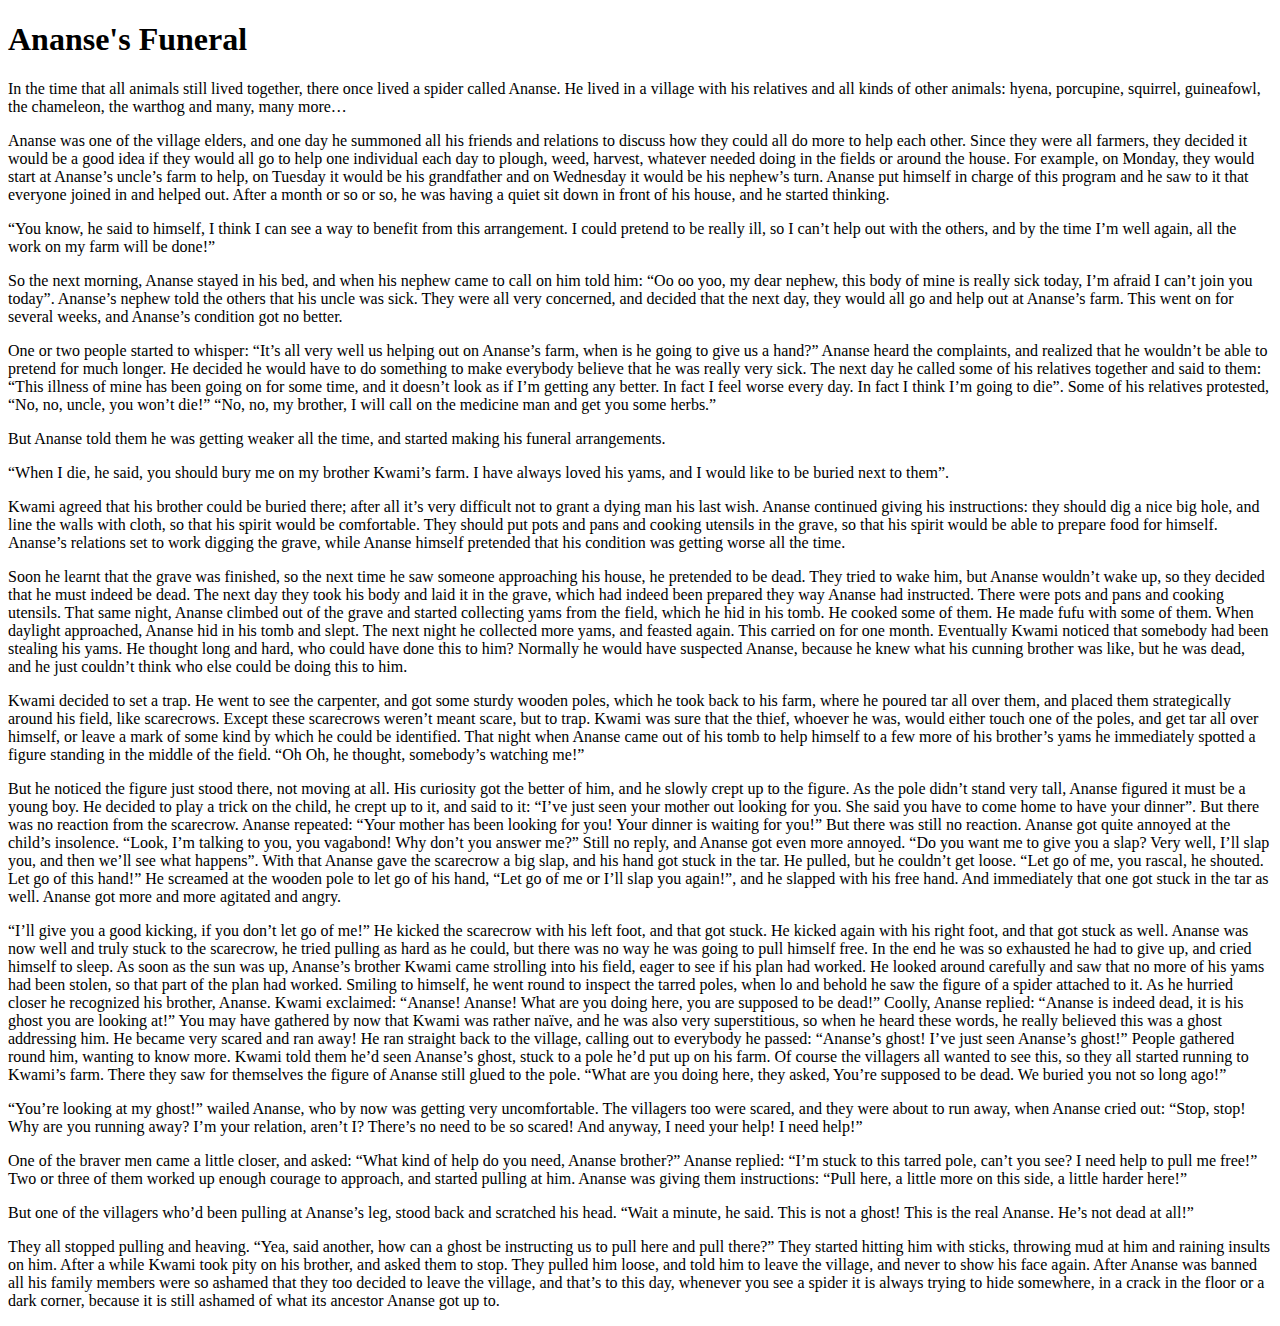
==== Ananse's Funeral.html @ f259d3c7 "additions of css and stories" ====
<!DOCTYPE html>
<html lang="en">
  <head>
    <meta charset="utf-8">
    <a href="http://fairytalesoftheworld.com/africa/"></a>
    <link href='https://fonts.googleapis.com/css?family=Work+Sans:600,500|Permanent+Marker|Sorts+Mill+Goudy:400italic|Damion&subset=latin,devanagari' rel='stylesheet' type='text/css'>

    <title>Ananse's Funeral</title>
  </head>
  <body>
    <h1>Ananse's Funeral</h1>
  <p>In the time that all animals still lived together, there once lived a spider called Ananse. He lived in a village with his relatives and all kinds of other animals: hyena, porcupine, squirrel, guineafowl, the chameleon, the warthog and many, many more…</p>
  
  <p>Ananse was one of the village elders, and one day he summoned all his friends and relations to discuss how they could all do more to help each other. Since they were all farmers, they decided it would be a good idea if they would all go to help one individual each day to plough, weed, harvest, whatever needed doing in the fields or around the house. For example, on Monday, they would start at Ananse’s uncle’s farm to help, on Tuesday it would be his grandfather and on Wednesday it would be his nephew’s turn. Ananse put himself in charge of this program and he saw to it that everyone joined in and helped out. After a month or so or so, he was having a quiet sit down in front of his house, and he started thinking.</p>
  
  <p>“You know, he said to himself, I think I can see a way to benefit from this arrangement. I could pretend to be really ill, so I can’t help out with the others, and by the time I’m well again, all the work on my farm will be done!”</p>
  
  <p>So the next morning, Ananse stayed in his bed, and when his nephew came to call on him told him: “Oo oo yoo, my dear nephew, this body of mine is really sick today, I’m afraid I can’t join you today”. Ananse’s nephew told the others that his uncle was sick. They were all very concerned, and decided that the next day, they would all go and help out at Ananse’s farm. This went on for several weeks, and Ananse’s condition got no better.</p>
  
  <p>One or two people started to whisper: “It’s all very well us helping out on Ananse’s farm, when is he going to give us a hand?” Ananse heard the complaints, and realized that he wouldn’t be able to pretend for much longer. He decided he would have to do something to make everybody believe that he was really very sick. The next day he called some of his relatives together and said to them: “This illness of mine has been going on for some time, and it doesn’t look as if I’m getting any better. In fact I feel worse every day. In fact I think I’m going to die”. Some of his relatives protested, “No, no, uncle, you won’t die!” “No, no, my brother, I will call on the medicine man and get you some herbs.”</p>
  
  <p>But Ananse told them he was getting weaker all the time, and started making his funeral arrangements.</p>
  
  <p>“When I die, he said, you should bury me on my brother Kwami’s farm. I have always loved his yams, and I would like to be buried next to them”.</p>
  
  <p>Kwami agreed that his brother could be buried there; after all it’s very difficult not to grant a dying man his last wish. Ananse continued giving his instructions: they should dig a nice big hole, and line the walls with cloth, so that his spirit would be comfortable. They should put pots and pans and cooking utensils in the grave, so that his spirit would be able to prepare food for himself. Ananse’s relations set to work digging the grave, while Ananse himself pretended that his condition was getting worse all the time.</p>
  
  <p>Soon he learnt that the grave was finished, so the next time he saw someone approaching his house, he pretended to be dead. They tried to wake him, but Ananse wouldn’t wake up, so they decided that he must indeed be dead. The next day they took his body and laid it in the grave, which had indeed been prepared they way Ananse had instructed. There were pots and pans and cooking utensils. That same night, Ananse climbed out of the grave and started collecting yams from the field, which he hid in his tomb. He cooked some of them. He made fufu with some of them. When daylight approached, Ananse hid in his tomb and slept. The next night he collected more yams, and feasted again. This carried on for one month. Eventually Kwami noticed that somebody had been stealing his yams. He thought long and hard, who could have done this to him? Normally he would have suspected Ananse, because he knew what his cunning brother was like, but he was dead, and he just couldn’t think who else could be doing this to him.</p>
  
  <p>Kwami decided to set a trap. He went to see the carpenter, and got some sturdy wooden poles, which he took back to his farm, where he poured tar all over them, and placed them strategically around his field, like scarecrows. Except these scarecrows weren’t meant scare, but to trap.

Kwami was sure that the thief, whoever he was, would either touch one of the poles, and get tar all over himself, or leave a mark of some kind by which he could be identified.

That night when Ananse came out of his tomb to help himself to a few more of his brother’s yams he immediately spotted a figure standing in the middle of the field.

“Oh Oh, he thought, somebody’s watching me!”

</p>
  
  <p>But he noticed the figure just stood there, not moving at all. His curiosity got the better of him, and he slowly crept up to the figure. As the pole didn’t stand very tall, Ananse figured it must be a young boy. He decided to play a trick on the child, he crept up to it, and said to it: “I’ve just seen your mother out looking for you. She said you have to come home to have your dinner”.

But there was no reaction from the scarecrow.

Ananse repeated: “Your mother has been looking for you! Your dinner is waiting for you!”

But there was still no reaction. Ananse got quite annoyed at the child’s insolence. “Look, I’m talking to you, you vagabond! Why don’t you answer me?”

Still no reply, and Ananse got even more annoyed. “Do you want me to give you a slap? Very well, I’ll slap you, and then we’ll see what happens”. With that Ananse gave the scarecrow a big slap, and his hand got stuck in the tar. He pulled, but he couldn’t get loose.

“Let go of me, you rascal, he shouted. Let go of this hand!”

He screamed at the wooden pole to let go of his hand, “Let go of me or I’ll slap you again!”, and he slapped with his free hand. And immediately that one got stuck in the tar as well. Ananse got more and more agitated and angry.</p>
  
  <p>“I’ll give you a good kicking, if you don’t let go of me!” He kicked the scarecrow with his left foot, and that got stuck. He kicked again with his right foot, and that got stuck as well. Ananse was now well and truly stuck to the scarecrow, he tried pulling as hard as he could, but there was no way he was going to pull himself free. In the end he was so exhausted he had to give up, and cried himself to sleep.

As soon as the sun was up, Ananse’s brother Kwami came strolling into his field, eager to see if his plan had worked. He looked around carefully and saw that no more of his yams had been stolen, so that part of the plan had worked. Smiling to himself, he went round to inspect the tarred poles, when lo and behold he saw the figure of a spider attached to it. As he hurried closer he recognized his brother, Ananse.

Kwami exclaimed: “Ananse! Ananse! What are you doing here, you are supposed to be dead!”

Coolly, Ananse replied: “Ananse is indeed dead, it is his ghost you are looking at!”

You may have gathered by now that Kwami was rather naïve, and he was also very superstitious, so when he heard these words, he really believed this was a ghost addressing him. He became very scared and ran away! He ran straight back to the village, calling out to everybody he passed: “Ananse’s ghost! I’ve just seen Ananse’s ghost!” People gathered round him, wanting to know more. Kwami told them he’d seen Ananse’s ghost, stuck to a pole he’d put up on his farm. Of course the villagers all wanted to see this, so they all started running to Kwami’s farm. There they saw for themselves the figure of Ananse still glued to the pole.

“What are you doing here, they asked, You’re supposed to be dead. We buried you not so long ago!”</p>
  
  <p>“You’re looking at my ghost!” wailed Ananse, who by now was getting very uncomfortable. The villagers too were scared, and they were about to run away, when Ananse cried out: “Stop, stop! Why are you running away? I’m your relation, aren’t I? There’s no need to be so scared! And anyway, I need your help! I need help!”</p>
  
  <p>One of the braver men came a little closer, and asked: “What kind of help do you need, Ananse brother?”

Ananse replied: “I’m stuck to this tarred pole, can’t you see? I need help to pull me free!”

Two or three of them worked up enough courage to approach, and started pulling at him. Ananse was giving them instructions: “Pull here, a little more on this side, a little harder here!”</p>
  
  <p>But one of the villagers who’d been pulling at Ananse’s leg, stood back and scratched his head. “Wait a minute, he said. This is not a ghost! This is the real Ananse. He’s not dead at all!”</p>
  
  <p>They all stopped pulling and heaving. “Yea, said another, how can a ghost be instructing us to pull here and pull there?” They started hitting him with sticks, throwing mud at him and raining insults on him. After a while Kwami took pity on his brother, and asked them to stop. They pulled him loose, and told him to leave the village, and never to show his face again. After Ananse was banned all his family members were so ashamed that they too decided to leave the village, and that’s to this day, whenever you see a spider it is always trying to hide somewhere, in a crack in the floor or a dark corner, because it is still ashamed of what its ancestor Ananse got up to.</p>
  </body>
</html>
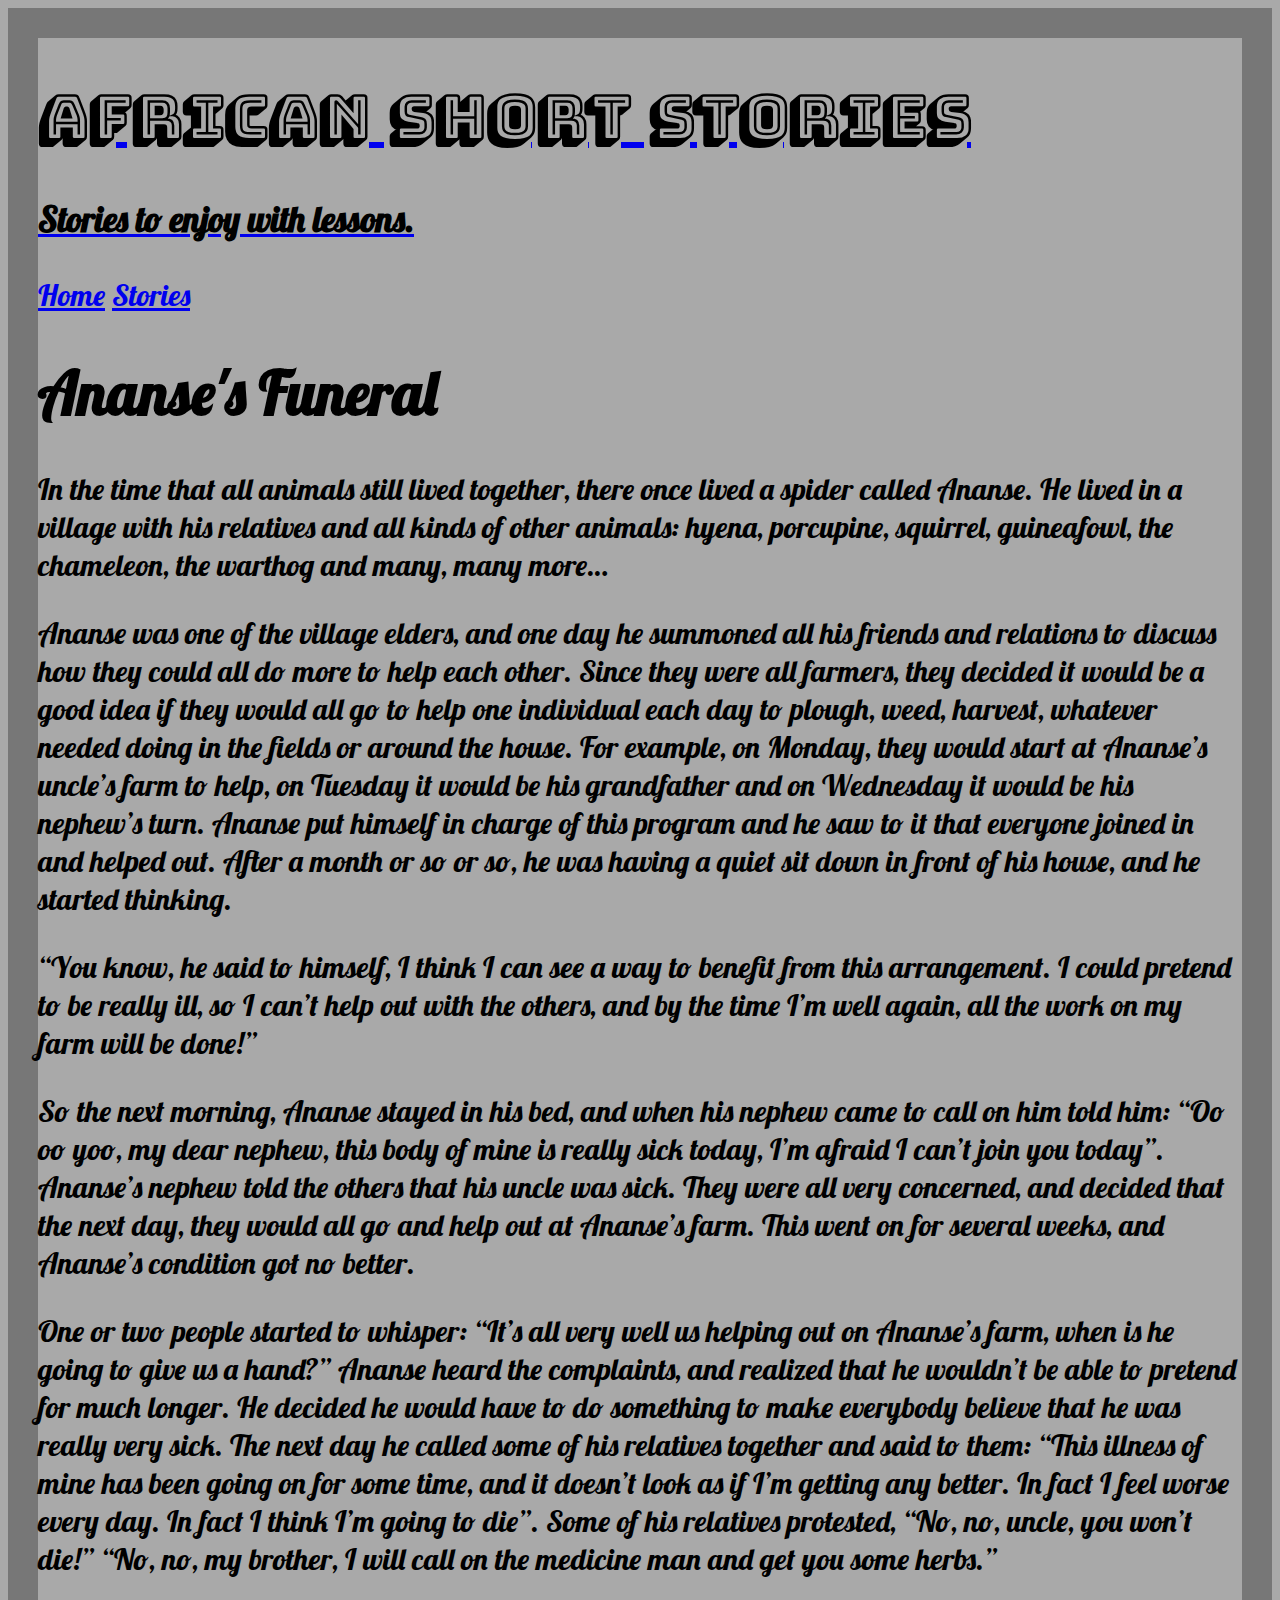
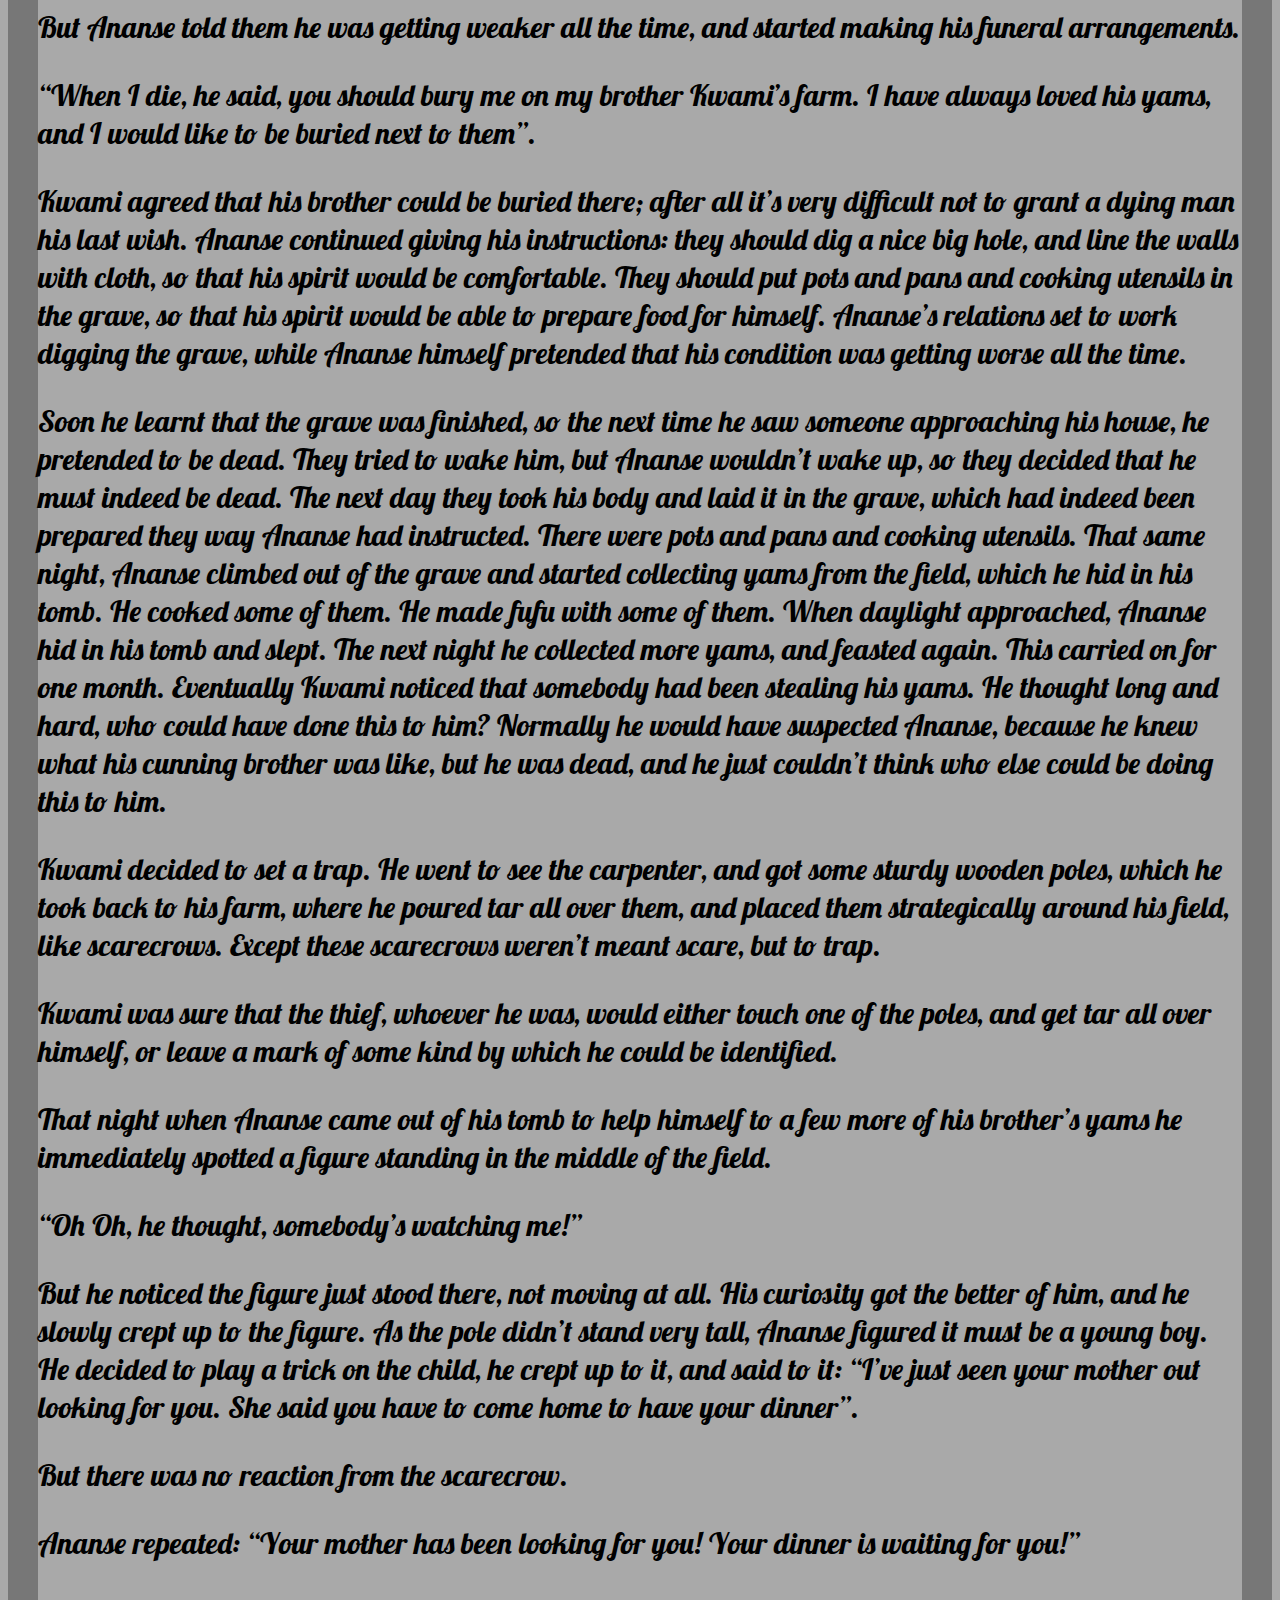
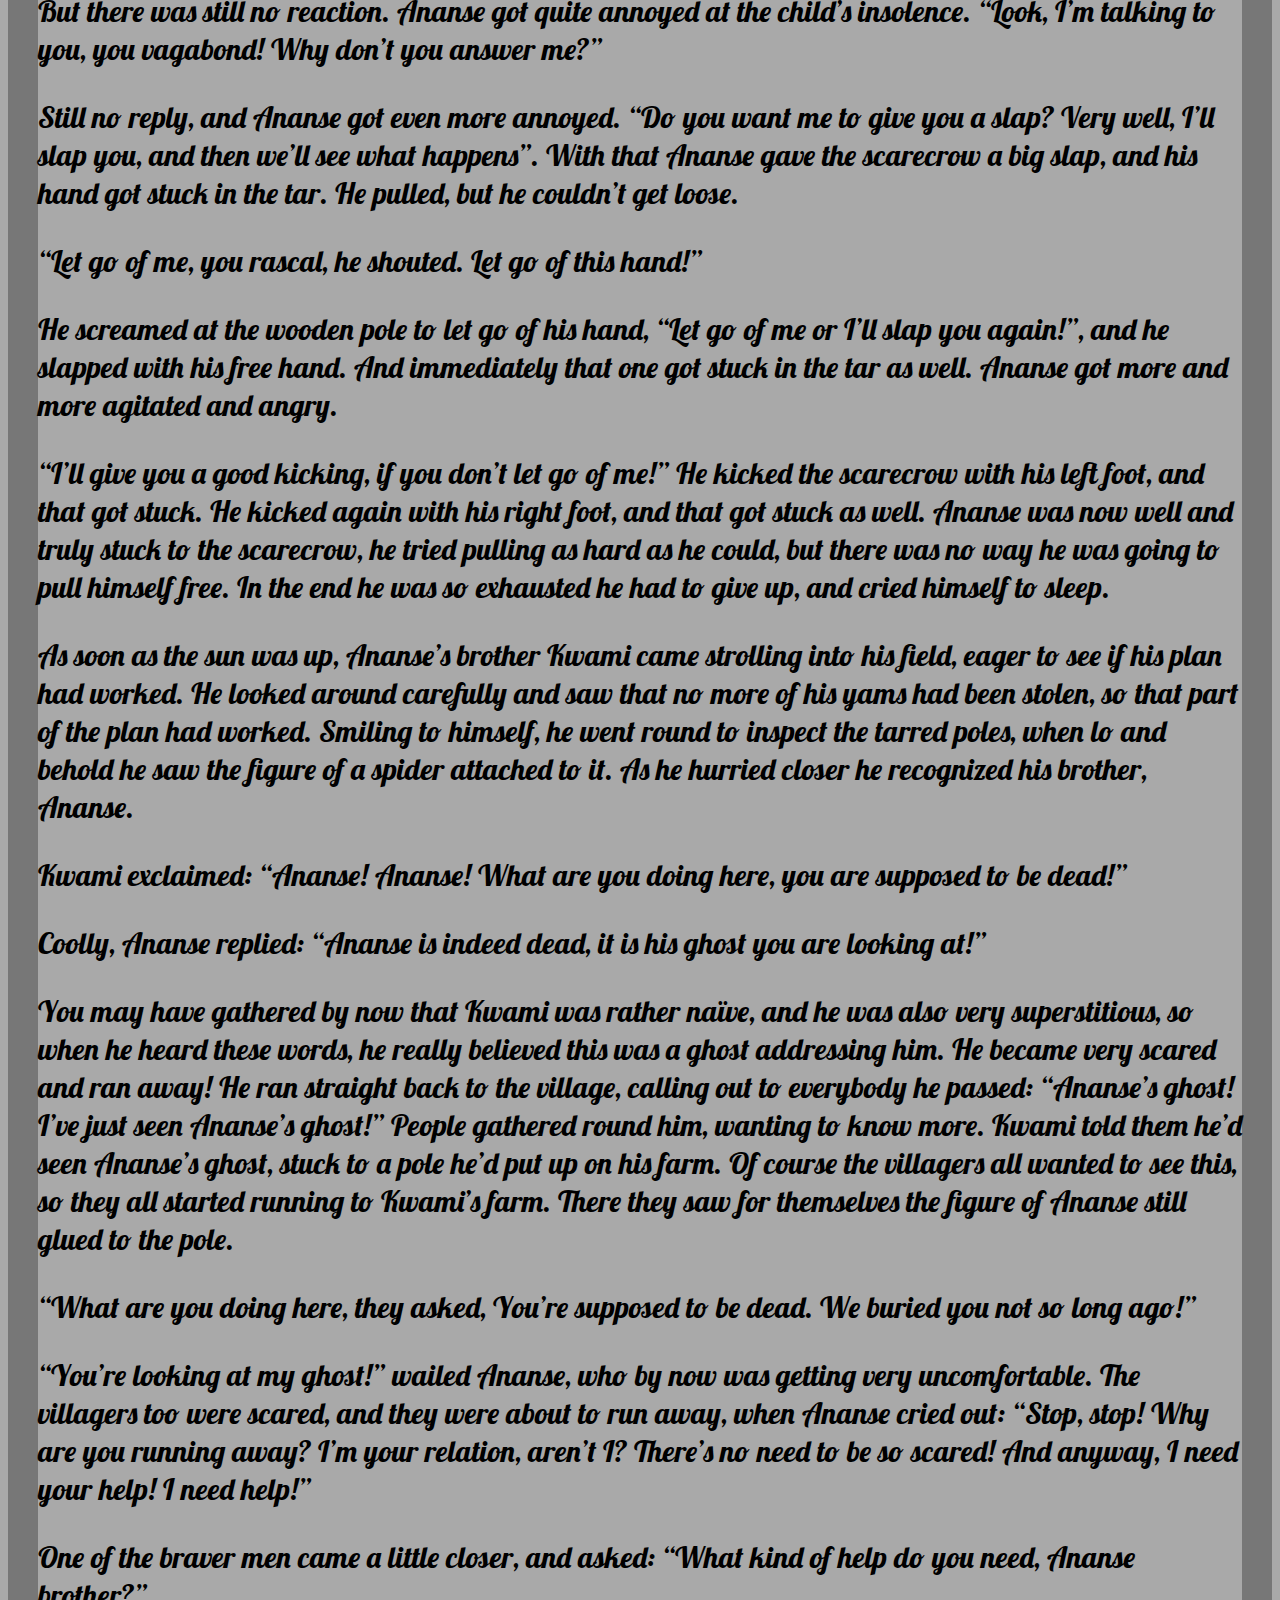
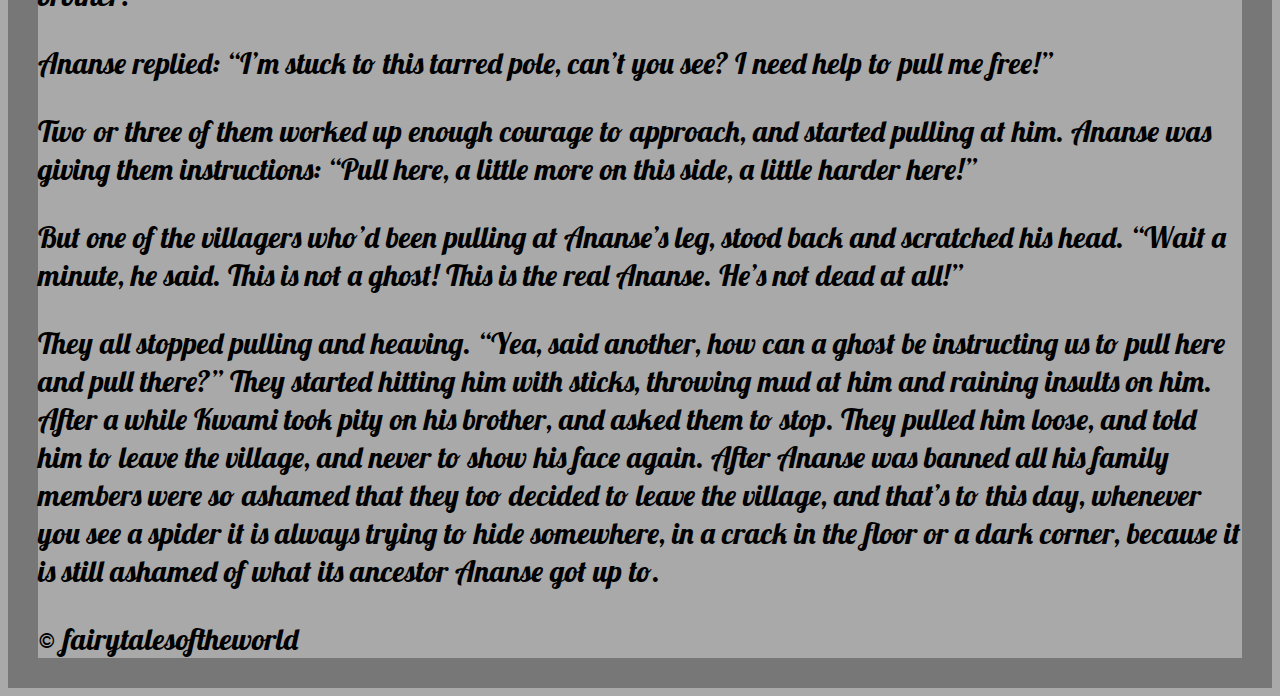
==== commit 5dc5125b: "changes to stories" ====
--- a/Ananse's Funeral.html
+++ b/Ananse's Funeral.html
@@ -3,76 +3,84 @@
   <head>
     <meta charset="utf-8">
     <a href="http://fairytalesoftheworld.com/africa/"></a>
-    <link href='https://fonts.googleapis.com/css?family=Work+Sans:600,500|Permanent+Marker|Sorts+Mill+Goudy:400italic|Damion&subset=latin,devanagari' rel='stylesheet' type='text/css'>
+     <link rel="stylesheet" href="css/main.css">  
+     <link href="https://fonts.googleapis.com/css?family=Bungee+Shade|Lobster" rel="stylesheet">
 
     <title>Ananse's Funeral</title>
   </head>
   <body>
+      <header>
+   <a href="index.html"><a href="index.html"><h1 class="title">African Short Stories</h1>
+   <h3 class="nible">Stories to enjoy with lessons. </h3></a></a>
+   <nav class="nav">
+      <a href="home.html">Home</a>   
+      <a href="index.html">Stories</a>
+   </nav>
+</header>
     <h1>Ananse's Funeral</h1>
-  <p>In the time that all animals still lived together, there once lived a spider called Ananse. He lived in a village with his relatives and all kinds of other animals: hyena, porcupine, squirrel, guineafowl, the chameleon, the warthog and many, many more…</p>
+      <p>In the time that all animals still lived together, there once lived a spider called Ananse. He lived in a village with his relatives and all kinds of other animals: hyena, porcupine, squirrel, guineafowl, the chameleon, the warthog and many, many more…</p>
   
-  <p>Ananse was one of the village elders, and one day he summoned all his friends and relations to discuss how they could all do more to help each other. Since they were all farmers, they decided it would be a good idea if they would all go to help one individual each day to plough, weed, harvest, whatever needed doing in the fields or around the house. For example, on Monday, they would start at Ananse’s uncle’s farm to help, on Tuesday it would be his grandfather and on Wednesday it would be his nephew’s turn. Ananse put himself in charge of this program and he saw to it that everyone joined in and helped out. After a month or so or so, he was having a quiet sit down in front of his house, and he started thinking.</p>
+      <p>Ananse was one of the village elders, and one day he summoned all his friends and relations to discuss how they could all do more to help each other. Since they were all farmers, they decided it would be a good idea if they would all go to help one individual each day to plough, weed, harvest, whatever needed doing in the fields or around the house. For example, on Monday, they would start at Ananse’s uncle’s farm to help, on Tuesday it would be his grandfather and on Wednesday it would be his nephew’s turn. Ananse put himself in charge of this program and he saw to it that everyone joined in and helped out. After a month or so or so, he was having a quiet sit down in front of his house, and he started thinking.</p>
   
-  <p>“You know, he said to himself, I think I can see a way to benefit from this arrangement. I could pretend to be really ill, so I can’t help out with the others, and by the time I’m well again, all the work on my farm will be done!”</p>
+      <p>“You know, he said to himself, I think I can see a way to benefit from this arrangement. I could pretend to be really ill, so I can’t help out with the others, and by the time I’m well again, all the work on my farm will be done!”</p>
   
-  <p>So the next morning, Ananse stayed in his bed, and when his nephew came to call on him told him: “Oo oo yoo, my dear nephew, this body of mine is really sick today, I’m afraid I can’t join you today”. Ananse’s nephew told the others that his uncle was sick. They were all very concerned, and decided that the next day, they would all go and help out at Ananse’s farm. This went on for several weeks, and Ananse’s condition got no better.</p>
+      <p>So the next morning, Ananse stayed in his bed, and when his nephew came to call on him told him: “Oo oo yoo, my dear nephew, this body of mine is really sick today, I’m afraid I can’t join you today”. Ananse’s nephew told the others that his uncle was sick. They were all very concerned, and decided that the next day, they would all go and help out at Ananse’s farm. This went on for several weeks, and Ananse’s condition got no better.</p>
   
-  <p>One or two people started to whisper: “It’s all very well us helping out on Ananse’s farm, when is he going to give us a hand?” Ananse heard the complaints, and realized that he wouldn’t be able to pretend for much longer. He decided he would have to do something to make everybody believe that he was really very sick. The next day he called some of his relatives together and said to them: “This illness of mine has been going on for some time, and it doesn’t look as if I’m getting any better. In fact I feel worse every day. In fact I think I’m going to die”. Some of his relatives protested, “No, no, uncle, you won’t die!” “No, no, my brother, I will call on the medicine man and get you some herbs.”</p>
+      <p>One or two people started to whisper: “It’s all very well us helping out on Ananse’s farm, when is he going to give us a hand?” Ananse heard the complaints, and realized that he wouldn’t be able to pretend for much longer. He decided he would have to do something to make everybody believe that he was really very sick. The next day he called some of his relatives together and said to them: “This illness of mine has been going on for some time, and it doesn’t look as if I’m getting any better. In fact I feel worse every day. In fact I think I’m going to die”. Some of his relatives protested, “No, no, uncle, you won’t die!” “No, no, my brother, I will call on the medicine man and get you some herbs.”</p>
   
-  <p>But Ananse told them he was getting weaker all the time, and started making his funeral arrangements.</p>
+      <p>But Ananse told them he was getting weaker all the time, and started making his funeral arrangements.</p>
   
-  <p>“When I die, he said, you should bury me on my brother Kwami’s farm. I have always loved his yams, and I would like to be buried next to them”.</p>
+      <p>“When I die, he said, you should bury me on my brother Kwami’s farm. I have always loved his yams, and I would like to be buried next to them”.</p>
   
-  <p>Kwami agreed that his brother could be buried there; after all it’s very difficult not to grant a dying man his last wish. Ananse continued giving his instructions: they should dig a nice big hole, and line the walls with cloth, so that his spirit would be comfortable. They should put pots and pans and cooking utensils in the grave, so that his spirit would be able to prepare food for himself. Ananse’s relations set to work digging the grave, while Ananse himself pretended that his condition was getting worse all the time.</p>
+      <p>Kwami agreed that his brother could be buried there; after all it’s very difficult not to grant a dying man his last wish. Ananse continued giving his instructions: they should dig a nice big hole, and line the walls with cloth, so that his spirit would be comfortable. They should put pots and pans and cooking utensils in the grave, so that his spirit would be able to prepare food for himself. Ananse’s relations set to work digging the grave, while Ananse himself pretended that his condition was getting worse all the time.</p>
   
-  <p>Soon he learnt that the grave was finished, so the next time he saw someone approaching his house, he pretended to be dead. They tried to wake him, but Ananse wouldn’t wake up, so they decided that he must indeed be dead. The next day they took his body and laid it in the grave, which had indeed been prepared they way Ananse had instructed. There were pots and pans and cooking utensils. That same night, Ananse climbed out of the grave and started collecting yams from the field, which he hid in his tomb. He cooked some of them. He made fufu with some of them. When daylight approached, Ananse hid in his tomb and slept. The next night he collected more yams, and feasted again. This carried on for one month. Eventually Kwami noticed that somebody had been stealing his yams. He thought long and hard, who could have done this to him? Normally he would have suspected Ananse, because he knew what his cunning brother was like, but he was dead, and he just couldn’t think who else could be doing this to him.</p>
+      <p>Soon he learnt that the grave was finished, so the next time he saw someone approaching his house, he pretended to be dead. They tried to wake him, but Ananse wouldn’t wake up, so they decided that he must indeed be dead. The next day they took his body and laid it in the grave, which had indeed been prepared they way Ananse had instructed. There were pots and pans and cooking utensils. That same night, Ananse climbed out of the grave and started collecting yams from the field, which he hid in his tomb. He cooked some of them. He made fufu with some of them. When daylight approached, Ananse hid in his tomb and slept. The next night he collected more yams, and feasted again. This carried on for one month. Eventually Kwami noticed that somebody had been stealing his yams. He thought long and hard, who could have done this to him? Normally he would have suspected Ananse, because he knew what his cunning brother was like, but he was dead, and he just couldn’t think who else could be doing this to him.</p>
   
-  <p>Kwami decided to set a trap. He went to see the carpenter, and got some sturdy wooden poles, which he took back to his farm, where he poured tar all over them, and placed them strategically around his field, like scarecrows. Except these scarecrows weren’t meant scare, but to trap.
+      <p>Kwami decided to set a trap. He went to see the carpenter, and got some sturdy wooden poles, which he took back to his farm, where he poured tar all over them, and placed them strategically around his field, like scarecrows. Except these scarecrows weren’t meant scare, but to trap.</p>
 
-Kwami was sure that the thief, whoever he was, would either touch one of the poles, and get tar all over himself, or leave a mark of some kind by which he could be identified.
+      <p>Kwami was sure that the thief, whoever he was, would either touch one of the poles, and get tar all over himself, or leave a mark of some kind by which he could be identified.</p>
 
-That night when Ananse came out of his tomb to help himself to a few more of his brother’s yams he immediately spotted a figure standing in the middle of the field.
+      <p>That night when Ananse came out of his tomb to help himself to a few more of his brother’s yams he immediately spotted a figure standing in the middle of the field.</p>
 
-“Oh Oh, he thought, somebody’s watching me!”
+      <p>“Oh Oh, he thought, somebody’s watching me!”</p>
+  
+      <p>But he noticed the figure just stood there, not moving at all. His curiosity got the better of him, and he slowly crept up to the figure. As the pole didn’t stand very tall, Ananse figured it must be a young boy. He decided to play a trick on the child, he crept up to it, and said to it: “I’ve just seen your mother out looking for you. She said you have to come home to have your dinner”.</p>
 
-</p>
+      <p>But there was no reaction from the scarecrow.</p>
+
+      <p>Ananse repeated: “Your mother has been looking for you! Your dinner is waiting for you!”</p>
+
+      <p>But there was still no reaction. Ananse got quite annoyed at the child’s insolence. “Look, I’m talking to you, you vagabond! Why don’t you answer me?”</p>
+
+      <p>Still no reply, and Ananse got even more annoyed. “Do you want me to give you a slap? Very well, I’ll slap you, and then we’ll see what happens”. With that Ananse gave the scarecrow a big slap, and his hand got stuck in the tar. He pulled, but he couldn’t get loose.</p>
+
+      <p>“Let go of me, you rascal, he shouted. Let go of this hand!”</p>
+
+      <p>He screamed at the wooden pole to let go of his hand, “Let go of me or I’ll slap you again!”, and he slapped with his free hand. And immediately that one got stuck in the tar as well. Ananse got more and more agitated and angry.</p>
   
-  <p>But he noticed the figure just stood there, not moving at all. His curiosity got the better of him, and he slowly crept up to the figure. As the pole didn’t stand very tall, Ananse figured it must be a young boy. He decided to play a trick on the child, he crept up to it, and said to it: “I’ve just seen your mother out looking for you. She said you have to come home to have your dinner”.
+      <p>“I’ll give you a good kicking, if you don’t let go of me!” He kicked the scarecrow with his left foot, and that got stuck. He kicked again with his right foot, and that got stuck as well. Ananse was now well and truly stuck to the scarecrow, he tried pulling as hard as he could, but there was no way he was going to pull himself free. In the end he was so exhausted he had to give up, and cried himself to sleep.</p>
 
-But there was no reaction from the scarecrow.
+      <p>As soon as the sun was up, Ananse’s brother Kwami came strolling into his field, eager to see if his plan had worked. He looked around carefully and saw that no more of his yams had been stolen, so that part of the plan had worked. Smiling to himself, he went round to inspect the tarred poles, when lo and behold he saw the figure of a spider attached to it. As he hurried closer he recognized his brother, Ananse.</p>
 
-Ananse repeated: “Your mother has been looking for you! Your dinner is waiting for you!”
+      <p>Kwami exclaimed: “Ananse! Ananse! What are you doing here, you are supposed to be dead!”</p>
 
-But there was still no reaction. Ananse got quite annoyed at the child’s insolence. “Look, I’m talking to you, you vagabond! Why don’t you answer me?”
+      <p>Coolly, Ananse replied: “Ananse is indeed dead, it is his ghost you are looking at!”</p>
 
-Still no reply, and Ananse got even more annoyed. “Do you want me to give you a slap? Very well, I’ll slap you, and then we’ll see what happens”. With that Ananse gave the scarecrow a big slap, and his hand got stuck in the tar. He pulled, but he couldn’t get loose.
+      <p>You may have gathered by now that Kwami was rather naïve, and he was also very superstitious, so when he heard these words, he really believed this was a ghost addressing him. He became very scared and ran away! He ran straight back to the village, calling out to everybody he passed: “Ananse’s ghost! I’ve just seen Ananse’s ghost!” People gathered round him, wanting to know more. Kwami told them he’d seen Ananse’s ghost, stuck to a pole he’d put up on his farm. Of course the villagers all wanted to see this, so they all started running to Kwami’s farm. There they saw for themselves the figure of Ananse still glued to the pole.</p>
 
-“Let go of me, you rascal, he shouted. Let go of this hand!”
+      <p>“What are you doing here, they asked, You’re supposed to be dead. We buried you not so long ago!”</p>
+  
+      <p>“You’re looking at my ghost!” wailed Ananse, who by now was getting very uncomfortable. The villagers too were scared, and they were about to run away, when Ananse cried out: “Stop, stop! Why are you running away? I’m your relation, aren’t I? There’s no need to be so scared! And anyway, I need your help! I need help!”</p>
+  
+      <p>One of the braver men came a little closer, and asked: “What kind of help do you need, Ananse brother?”</p>
 
-He screamed at the wooden pole to let go of his hand, “Let go of me or I’ll slap you again!”, and he slapped with his free hand. And immediately that one got stuck in the tar as well. Ananse got more and more agitated and angry.</p>
+      <p>Ananse replied: “I’m stuck to this tarred pole, can’t you see? I need help to pull me free!”</p>
+
+      <p>Two or three of them worked up enough courage to approach, and started pulling at him. Ananse was giving them instructions: “Pull here, a little more on this side, a little harder here!”</p>
   
-  <p>“I’ll give you a good kicking, if you don’t let go of me!” He kicked the scarecrow with his left foot, and that got stuck. He kicked again with his right foot, and that got stuck as well. Ananse was now well and truly stuck to the scarecrow, he tried pulling as hard as he could, but there was no way he was going to pull himself free. In the end he was so exhausted he had to give up, and cried himself to sleep.
-
-As soon as the sun was up, Ananse’s brother Kwami came strolling into his field, eager to see if his plan had worked. He looked around carefully and saw that no more of his yams had been stolen, so that part of the plan had worked. Smiling to himself, he went round to inspect the tarred poles, when lo and behold he saw the figure of a spider attached to it. As he hurried closer he recognized his brother, Ananse.
-
-Kwami exclaimed: “Ananse! Ananse! What are you doing here, you are supposed to be dead!”
-
-Coolly, Ananse replied: “Ananse is indeed dead, it is his ghost you are looking at!”
-
-You may have gathered by now that Kwami was rather naïve, and he was also very superstitious, so when he heard these words, he really believed this was a ghost addressing him. He became very scared and ran away! He ran straight back to the village, calling out to everybody he passed: “Ananse’s ghost! I’ve just seen Ananse’s ghost!” People gathered round him, wanting to know more. Kwami told them he’d seen Ananse’s ghost, stuck to a pole he’d put up on his farm. Of course the villagers all wanted to see this, so they all started running to Kwami’s farm. There they saw for themselves the figure of Ananse still glued to the pole.
-
-“What are you doing here, they asked, You’re supposed to be dead. We buried you not so long ago!”</p>
+      <p>But one of the villagers who’d been pulling at Ananse’s leg, stood back and scratched his head. “Wait a minute, he said. This is not a ghost! This is the real Ananse. He’s not dead at all!”</p>
   
-  <p>“You’re looking at my ghost!” wailed Ananse, who by now was getting very uncomfortable. The villagers too were scared, and they were about to run away, when Ananse cried out: “Stop, stop! Why are you running away? I’m your relation, aren’t I? There’s no need to be so scared! And anyway, I need your help! I need help!”</p>
-  
-  <p>One of the braver men came a little closer, and asked: “What kind of help do you need, Ananse brother?”
-
-Ananse replied: “I’m stuck to this tarred pole, can’t you see? I need help to pull me free!”
-
-Two or three of them worked up enough courage to approach, and started pulling at him. Ananse was giving them instructions: “Pull here, a little more on this side, a little harder here!”</p>
-  
-  <p>But one of the villagers who’d been pulling at Ananse’s leg, stood back and scratched his head. “Wait a minute, he said. This is not a ghost! This is the real Ananse. He’s not dead at all!”</p>
-  
-  <p>They all stopped pulling and heaving. “Yea, said another, how can a ghost be instructing us to pull here and pull there?” They started hitting him with sticks, throwing mud at him and raining insults on him. After a while Kwami took pity on his brother, and asked them to stop. They pulled him loose, and told him to leave the village, and never to show his face again. After Ananse was banned all his family members were so ashamed that they too decided to leave the village, and that’s to this day, whenever you see a spider it is always trying to hide somewhere, in a crack in the floor or a dark corner, because it is still ashamed of what its ancestor Ananse got up to.</p>
+      <p>They all stopped pulling and heaving. “Yea, said another, how can a ghost be instructing us to pull here and pull there?” They started hitting him with sticks, throwing mud at him and raining insults on him. After a while Kwami took pity on his brother, and asked them to stop. They pulled him loose, and told him to leave the village, and never to show his face again. After Ananse was banned all his family members were so ashamed that they too decided to leave the village, and that’s to this day, whenever you see a spider it is always trying to hide somewhere, in a crack in the floor or a dark corner, because it is still ashamed of what its ancestor Ananse got up to.</p>
   </body>
+    <footer class="foot">&copy; fairytalesoftheworld</footer>
 </html>
--- a/css/main.css
+++ b/css/main.css
@@ -0,0 +1,37 @@
+body {
+    text-align: left;
+    font-family: sans-serif;
+    font-size: 30px;
+    border: solid #777 30px;
+    font-family: 'Lobster', cursive;
+    background-color: darkgrey;
+}
+.title {
+    color: black;
+    font-family: 'Bungee Shade', cursive;
+}
+.center {
+    color: black;
+    font-family: 'Lobster', cursive;
+}
+
+.nible {
+    color: black;
+    font-family: 'Lobster', cursive;
+}
+
+.nav {
+    color: black;
+    font-size: 30px;
+    text-align: left;
+}
+
+.intro {
+    text-underline-position: below;
+}
+
+
+
+.story {
+    font-size: 30px;
+}
